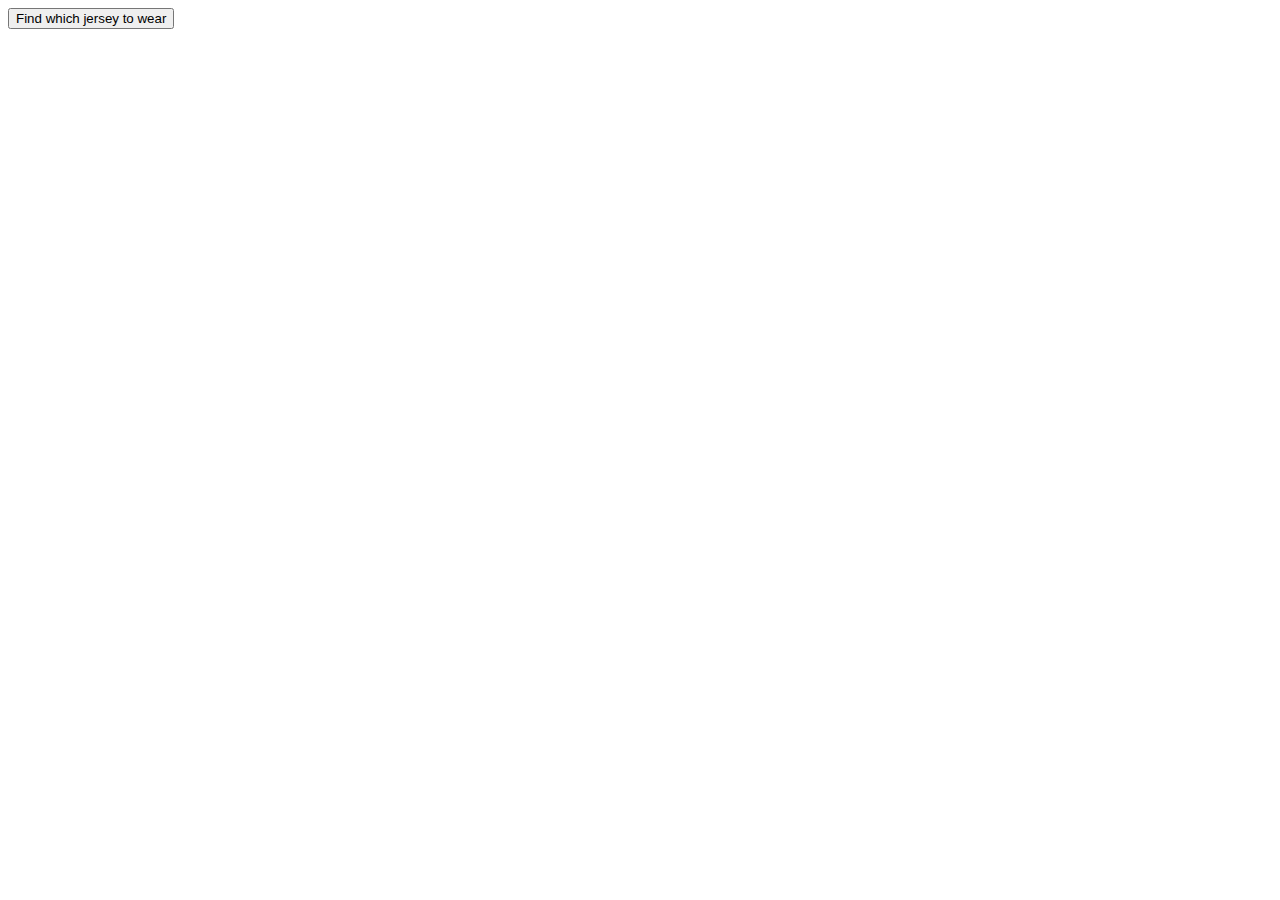
==== whichjersey.html @ 793366d5 "Added HTML + Javascript" ====
<!DOCTYPE html>
<html>
<head>
  <title>Which Jersey?</title>
</head>
<body>
  <button onclick="find()">Find which jersey to wear</button>
  <p id="result"></p>
  <script>
    // Slot 0 is the jersey on Sunday, 1 on Monday, and so on
    var jersey = ["Any", "Any", "Navy", "Pink", "Gray", "Any", "Any"];
    var date = null;
    var answer = null;
    var day = null;

    function find () {
      // Gets new date object
      date = new Date();
      // Assigns day to the day property of the date object
      day = date.getDay();
      // Get the jersey for the day from the array with days and their jerseys
      answer = jersey[day];
      document.getElementById("result").innerHTML = answer;
    }
  </script>
</body>
</html>
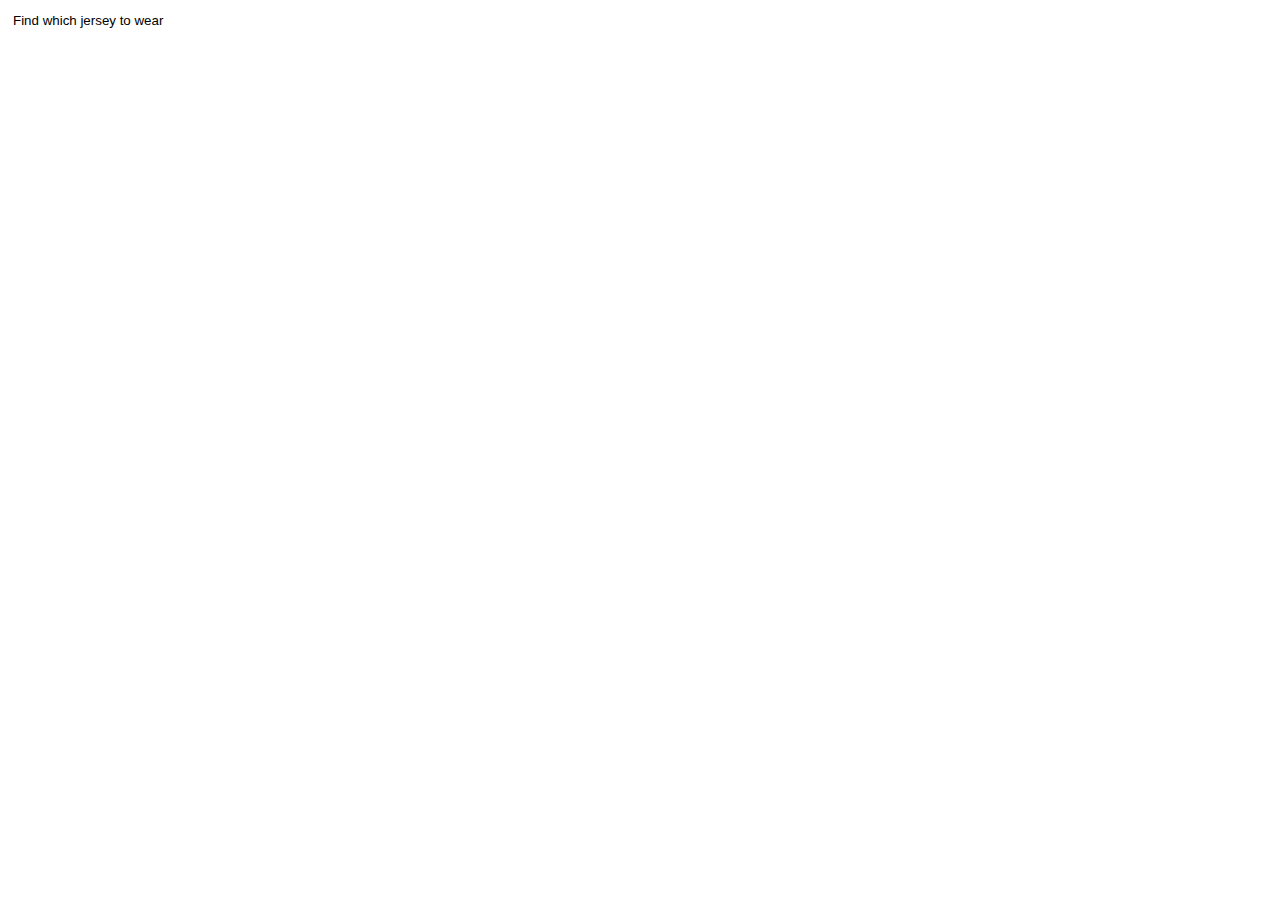
==== commit 045174fe: "Now debugged and styled" ====
--- a/whichjersey.html
+++ b/whichjersey.html
@@ -2,6 +2,20 @@
 <html>
 <head>
   <title>Which Jersey?</title>
+  <style>
+    body {
+      background-image: url("http://wallpapercave.com/wp/hv7wZp8.jpg");
+      background-size: cover;
+      background-position: center;
+      background-attachment: fixed;
+    }
+    
+    button {
+      background-color: #fff;
+      border: none;
+      padding: 5px
+    }
+  </style>
 </head>
 <body>
   <button onclick="find()">Find which jersey to wear</button>
@@ -12,7 +26,6 @@
     var date = null;
     var answer = null;
     var day = null;
-
     function find () {
       // Gets new date object
       date = new Date();
@@ -20,6 +33,7 @@
       day = date.getDay();
       // Get the jersey for the day from the array with days and their jerseys
       answer = jersey[day];
+      document.getElementById("result").style.color = "#fff";
       document.getElementById("result").innerHTML = answer;
     }
   </script>
